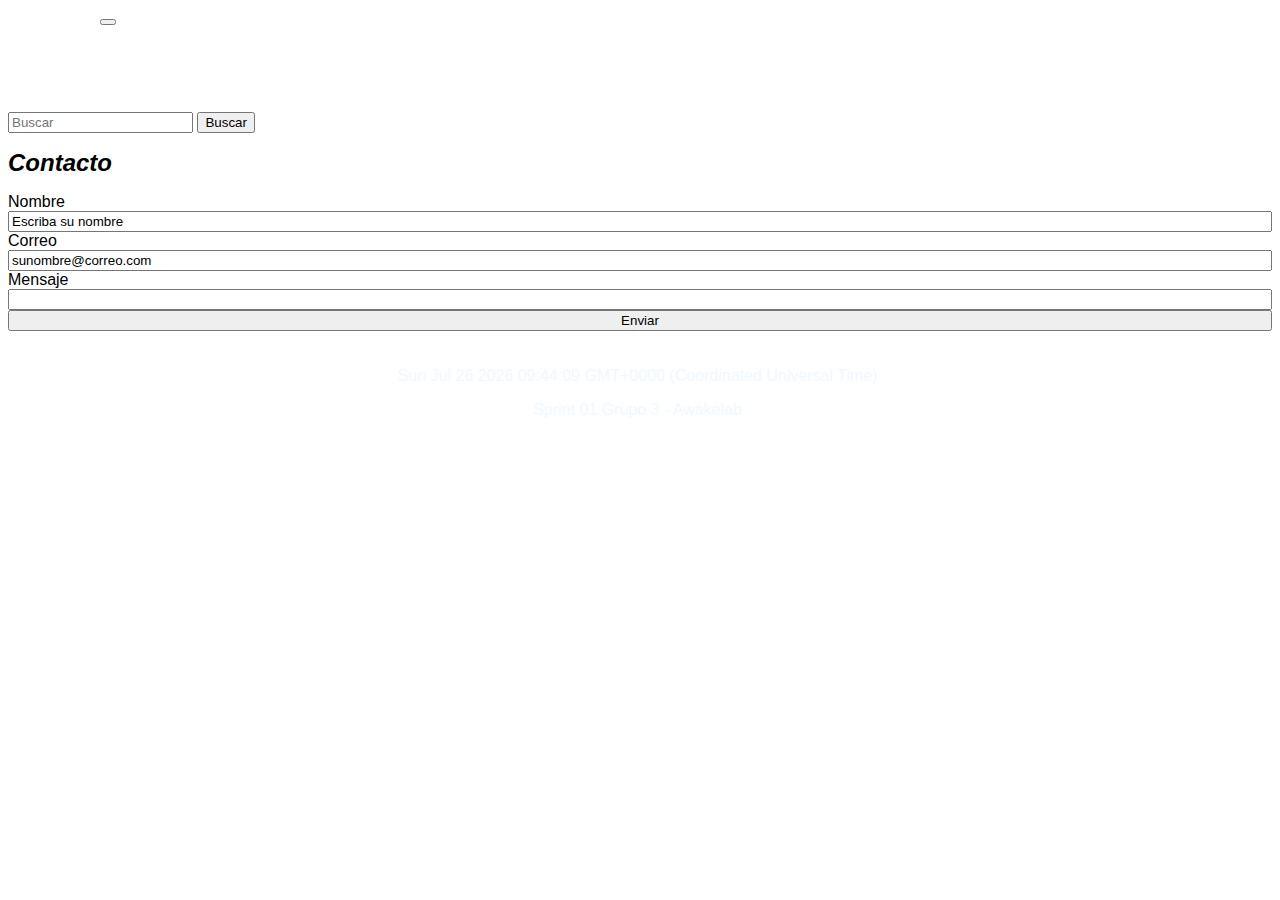
==== contacto.html @ 00fe2929 "mkdir" ====
<!DOCTYPE html>
<html lang="en">
<head>
    <meta charset="UTF-8">
    <meta http-equiv="X-UA-Compatible" content="IE=edge">
    <meta name="viewport" content="width=device-width, initial-scale=1.0">
    <title>Contacto</title>
    <link rel="stylesheet" href="estilos.css">
    <link rel="stylesheet" href="https://cdn.jsdelivr.net/npm/bootstrap@4.6.0/dist/css/bootstrap.min.css" integrity="sha384-B0vP5xmATw1+K9KRQjQERJvTumQW0nPEzvF6L/Z6nronJ3oUOFUFpCjEUQouq2+l" crossorigin="anonymous">
</head>
<body>
    <header>
        <nav class="navbar navbar-expand-lg navbar-light bg-light">
            <a class="navbar-brand text-primary"  href="#">Te lo vendo</a>
            <button class="navbar-toggler" type="button" data-toggle="collapse" data-target="#navbarSupportedContent" aria-controls="navbarSupportedContent" aria-expanded="false" aria-label="Toggle navigation">
              <span class="navbar-toggler-icon"></span>
            </button>
            <div class="collapse navbar-collapse" id="navbarSupportedContent">
              <ul class="navbar-nav mr-auto">
                <li class="nav-item active">
                  <a class="nav-link" href="./index.html">Inicio <span class="sr-only">(current)</span></a>
                </li>
                <li class="nav-item">
                  <a class="nav-link" href="./promo.html">Promo</a>
                </li>
                <li class="nav-item">
                    <a class="nav-link" href="./contacto.html">Contacto</a>
                </li>            
              </ul>
              <form class="form-inline my-2 my-lg-0">
                <input class="form-control mr-sm-2" type="search" placeholder="Buscar" aria-label="Search">
                <button class="btn btn-outline-success my-2 my-sm-0" type="submit">Buscar</button>
              </form>
            </div>
          </nav>
    </header>
    <main class="contacto">
        <h1>Contacto</h1>
        <form class="formulario" action="">
            <label for="">Nombre</label>
            <input type="text" required value="Escriba su nombre">
            <label for="">Correo</label>
            <input type="email" name="" id="" required value="sunombre@correo.com">
            <label for="">Mensaje</label>
            <input type="text" name="" id="" required>
            <button type="submit">Enviar</button>
        </form>  
    </main>

    <footer>
      <p id=fechahora></p>
      Sprint 01 Grupo 3 - Awakelab 
    </footer>
    <script src="https://code.jquery.com/jquery-3.5.1.slim.min.js" integrity="sha384-DfXdz2htPH0lsSSs5nCTpuj/zy4C+OGpamoFVy38MVBnE+IbbVYUew+OrCXaRkfj" crossorigin="anonymous"></script>
    <script src="https://cdn.jsdelivr.net/npm/bootstrap@4.6.0/dist/js/bootstrap.bundle.min.js" integrity="sha384-Piv4xVNRyMGpqkS2by6br4gNJ7DXjqk09RmUpJ8jgGtD7zP9yug3goQfGII0yAns" crossorigin="anonymous"></script>
    <script src="./js/fechahora.js"></script>
</body>
</html>
---- estilos.css ----
/*header{
    background-color: #D86951;
    color: rgb(255, 255, 255);
    text-align: center;
    font-size: 36px;
    height: 80px;
    padding-top: 20px;
    padding-bottom: 20px;
    font-family: sans-serif;
    font-weight: bold;
    font: left;
    box-sizing: border-box;
}*/
/*main{
    width: 60%;
    height: 100vh;
    float: left;
    box-sizing: border-box;
    
}
*/
h1{
    font-family: sans-serif;
    font-size: 24px;
    font-style: italic;
    color: blueviolet
    text-align: center;
}

/*.principal{
    background-image: url(./img/burger01.jpg);
    background-repeat: no-repeat;
    background-size: cover;
    background-position: center center;
    height: 100vh;
    display: flex;
    align-items:flex-start;
    justify-content: center;
}*/
.principal h1{
    font-family: sans-serif;
    font-size: 24px;
    color: aliceblue;
    align-items: center;
}

/*nav{
    text-align: center;
    color: aliceblue;
    width: 20%;
    float: left;
    box-sizing: border-box;
    height: 300px;

}*/
a{
    color: white;
    font-family: sans-serif;
    font-weight: bold;
    list-style: none;
}
li{
    list-style: none;
}

a.link:hover{
    color: green;
    background-color: lightgray;
}
a.link:link{
    color: rgb(0, 0, 0);
}
a.link:visited{
    color: black;
}

.combos {
    display: flex;
    justify-content: center;
    align-items: center;

}

.combos img {

    width: 29vh;
    justify-content: center;
    align-items: center;

}
aside{
    background-color: rgb(255, 0, 0);
    color: aliceblue;
    text-align: center;
    padding-top: 10px;
    padding-bottom: 10px;
    width: 100%;
    float: left;
    box-sizing: border-box;

}

footer{
    color: aliceblue;
    text-align: center;
    padding-top: 20px;
    padding-bottom: 20px;
    padding-right: 5px;
    width: 100%;
    float: left;
    box-sizing: border-box;
}

body{
    font-family: Verdana, Geneva, Tahoma, sans-serif;
    background-image: url(./img/burger02.jpg);
    background-repeat: no-repeat;
    background-position: center center;
    background-size: cover;
}
.formulario {
    display: flex;
    flex-direction: column;
}

.oferta{
    text-align: center;
    color:white
}
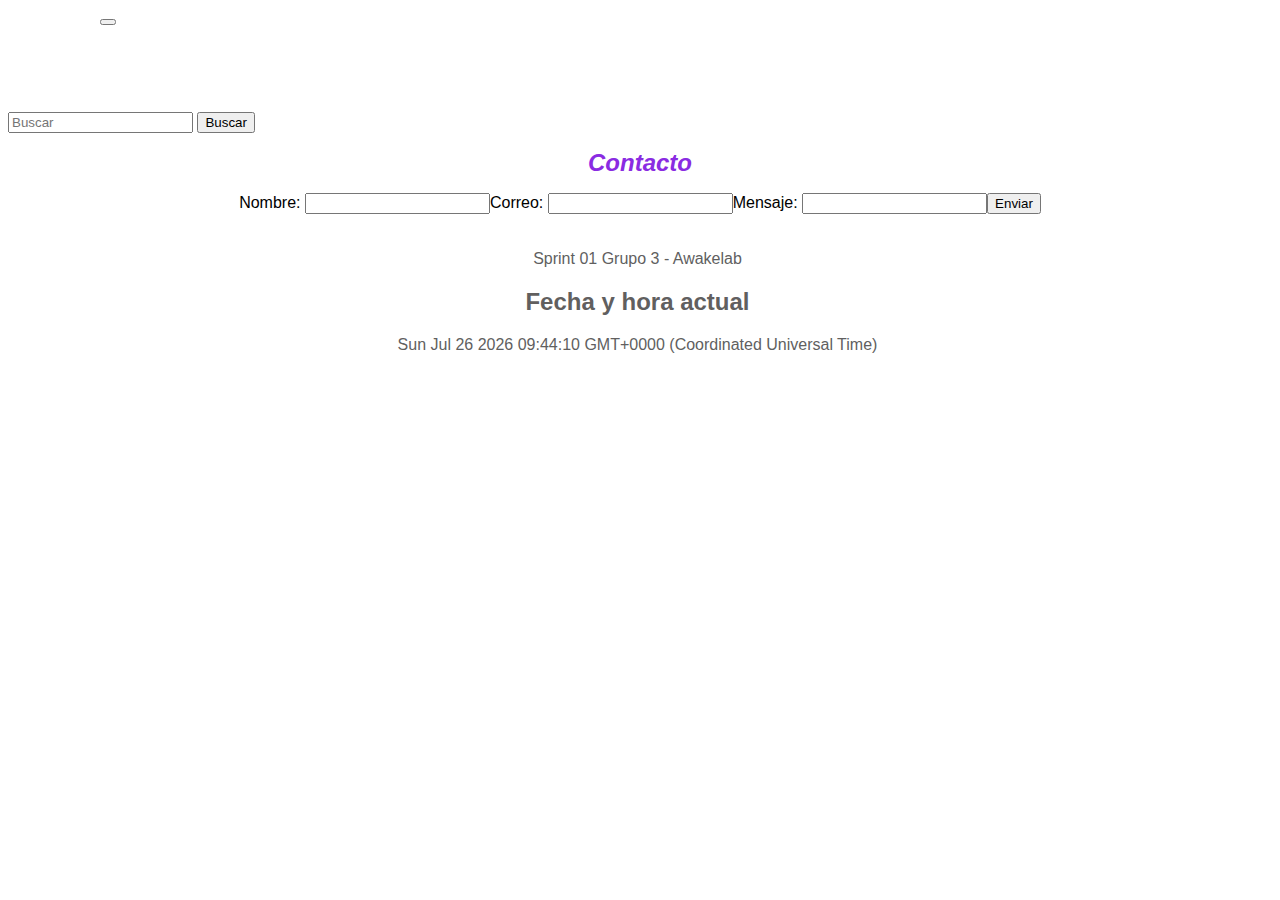
==== commit ff190e16: "Validar formulario" ====
--- a/contacto.html
+++ b/contacto.html
@@ -36,23 +36,26 @@
     </header>
     <main class="contacto">
         <h1>Contacto</h1>
-        <form class="formulario" action="">
-            <label for="">Nombre</label>
-            <input type="text" required value="Escriba su nombre">
-            <label for="">Correo</label>
-            <input type="email" name="" id="" required value="sunombre@correo.com">
-            <label for="">Mensaje</label>
-            <input type="text" name="" id="" required>
-            <button type="submit">Enviar</button>
-        </form>  
+        <form class ="form" action="./index.html" id="formulario">
+          <label>
+              Nombre: <input type="text" name="nombre" id="nombre">
+          </label>
+          <label>
+              Correo: <input type="email" name="correo" id="correo">
+          </label>
+          <label>
+              Mensaje: <input type="text" name="mensaje" id="mensaje">
+          </label>
+          <input type="submit" value="Enviar" href="./index.html">
+        </form>
     </main>
 
-    <footer>
-      <p id=fechahora></p>
-      Sprint 01 Grupo 3 - Awakelab 
-    </footer>
+    <footer><p>Sprint 01 Grupo 3 - Awakelab</p>  
+      <h2>Fecha y hora actual</h2>
+      <p id="fecha"></p>
+   </footer>
     <script src="https://code.jquery.com/jquery-3.5.1.slim.min.js" integrity="sha384-DfXdz2htPH0lsSSs5nCTpuj/zy4C+OGpamoFVy38MVBnE+IbbVYUew+OrCXaRkfj" crossorigin="anonymous"></script>
     <script src="https://cdn.jsdelivr.net/npm/bootstrap@4.6.0/dist/js/bootstrap.bundle.min.js" integrity="sha384-Piv4xVNRyMGpqkS2by6br4gNJ7DXjqk09RmUpJ8jgGtD7zP9yug3goQfGII0yAns" crossorigin="anonymous"></script>
-    <script src="./js/fechahora.js"></script>
-</body>
+    <script src="./javaescript/js.js"></script>
+  </body>
 </html>--- a/estilos.css
+++ b/estilos.css
@@ -23,7 +23,7 @@
     font-family: sans-serif;
     font-size: 24px;
     font-style: italic;
-    color: blueviolet
+    color: blueviolet;
     text-align: center;
 }
 
@@ -118,12 +118,13 @@
     background-position: center center;
     background-size: cover;
 }
-.formulario {
+.form {
     display: flex;
-    flex-direction: column;
+    flex-direction: row;
+    justify-content: center;
 }
 
-.oferta{
-    text-align: center;
-    color:white
-}+footer h2,p{
+    color: rgb(97, 95, 95)
+}
+
